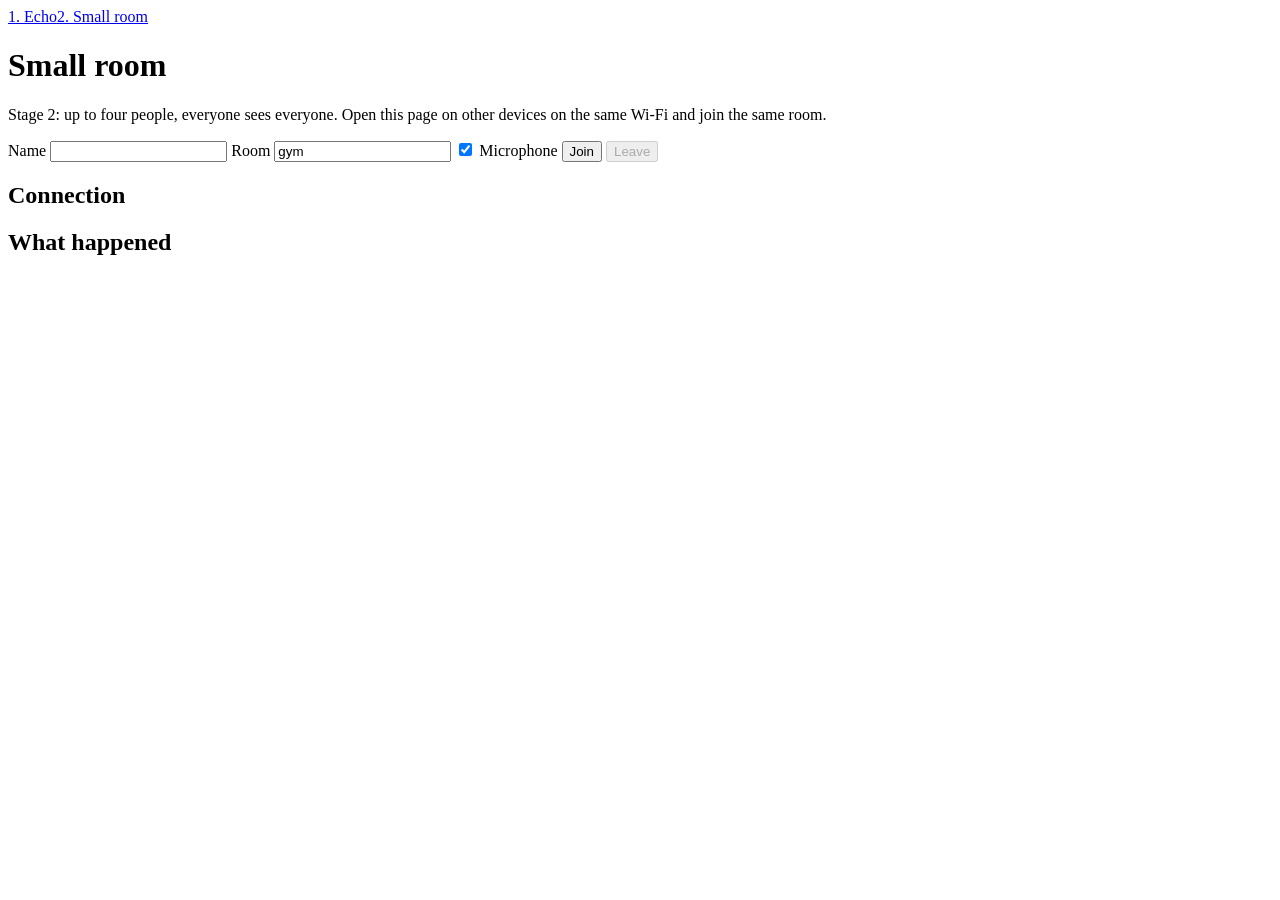
==== server/web/static/room/index.html @ 8c8fd089 "Add stage 2 of the SFU: small rooms Up to four people join a room over /ws/rooms/{room} and everyone" ====
<!doctype html>
<html lang="en">
<head>
  <meta charset="utf-8">
  <meta name="viewport" content="width=device-width, initial-scale=1">
  <title>Small room · Fitmeasure SFU</title>
  <link rel="stylesheet" href="/style.css">
</head>
<body>
  <header>
    <nav><a href="/echo/">1. Echo</a><a href="/room/" aria-current="page">2. Small room</a></nav>
    <h1>Small room</h1>
    <p>Stage 2: up to four people, everyone sees everyone. Open this page on
      other devices on the same Wi-Fi and join the same room.</p>
  </header>

  <main>
    <form id="join" class="controls">
      <label>Name <input id="name" autocomplete="nickname" maxlength="40" required></label>
      <label>Room <input id="room" pattern="[a-z0-9\-]{1,40}" maxlength="40" required></label>
      <label><input type="checkbox" id="audio" checked> Microphone</label>
      <button id="start" type="submit">Join</button>
      <button id="stop" type="button" disabled>Leave</button>
    </form>

    <div id="tiles" class="videos"></div>

    <section>
      <h2>Connection</h2>
      <dl id="stats" class="stats"></dl>
    </section>

    <section>
      <h2>What happened</h2>
      <ol id="log" class="log"></ol>
    </section>
  </main>

  <script src="room.js"></script>
</body>
</html>
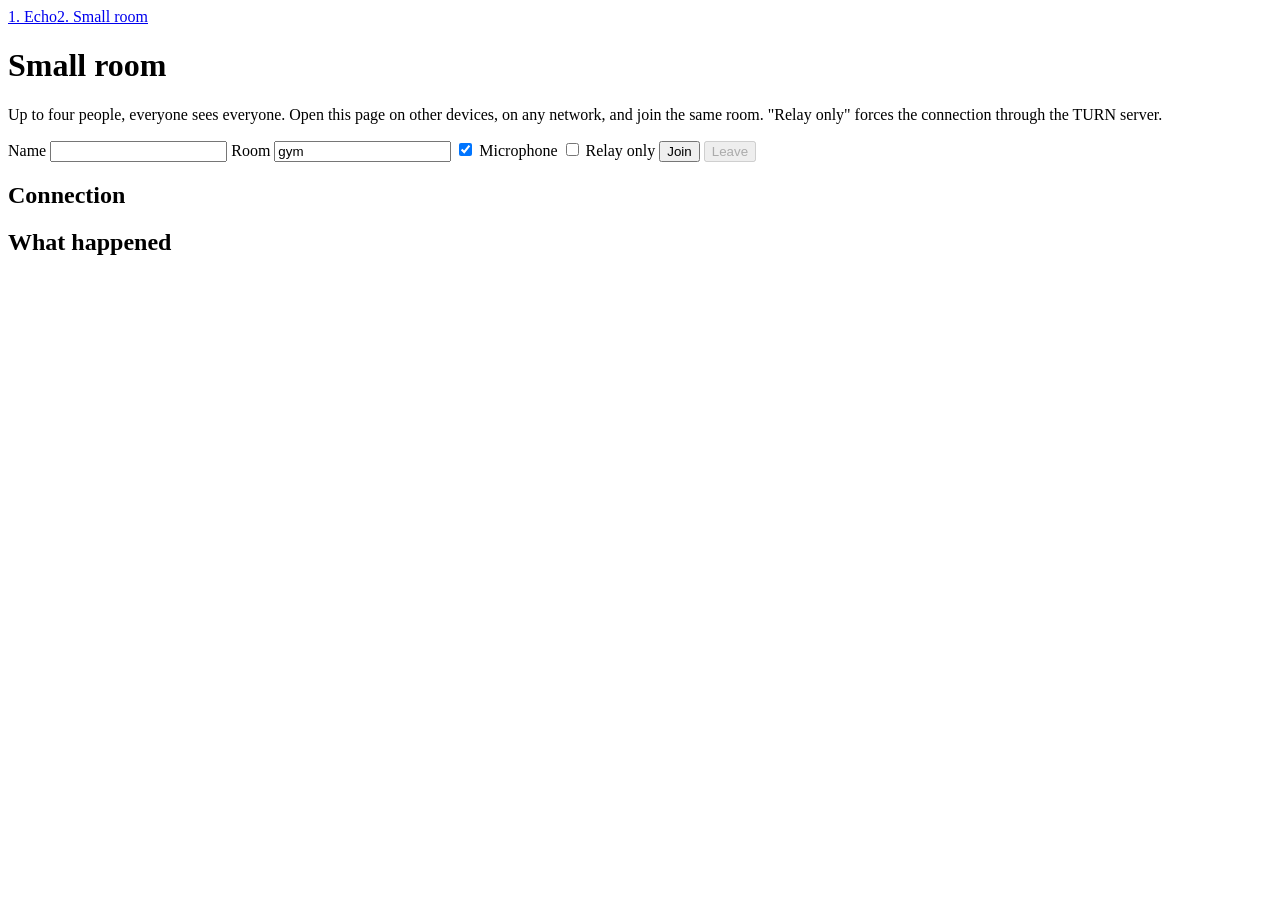
==== commit 3cd27b29: "Stage 3, server side: TURN, ICE over TCP, and deployment A TURN server (pion/turn) now runs in the s" ====
--- a/server/web/static/room/index.html
+++ b/server/web/static/room/index.html
@@ -10,8 +10,9 @@
   <header>
     <nav><a href="/echo/">1. Echo</a><a href="/room/" aria-current="page">2. Small room</a></nav>
     <h1>Small room</h1>
-    <p>Stage 2: up to four people, everyone sees everyone. Open this page on
-      other devices on the same Wi-Fi and join the same room.</p>
+    <p>Up to four people, everyone sees everyone. Open this page on other
+      devices, on any network, and join the same room. "Relay only" forces
+      the connection through the TURN server.</p>
   </header>
 
   <main>
@@ -19,6 +20,7 @@
       <label>Name <input id="name" autocomplete="nickname" maxlength="40" required></label>
       <label>Room <input id="room" pattern="[a-z0-9\-]{1,40}" maxlength="40" required></label>
       <label><input type="checkbox" id="audio" checked> Microphone</label>
+      <label title="Send everything through the TURN server, to test it"><input type="checkbox" id="relay"> Relay only</label>
       <button id="start" type="submit">Join</button>
       <button id="stop" type="button" disabled>Leave</button>
     </form>
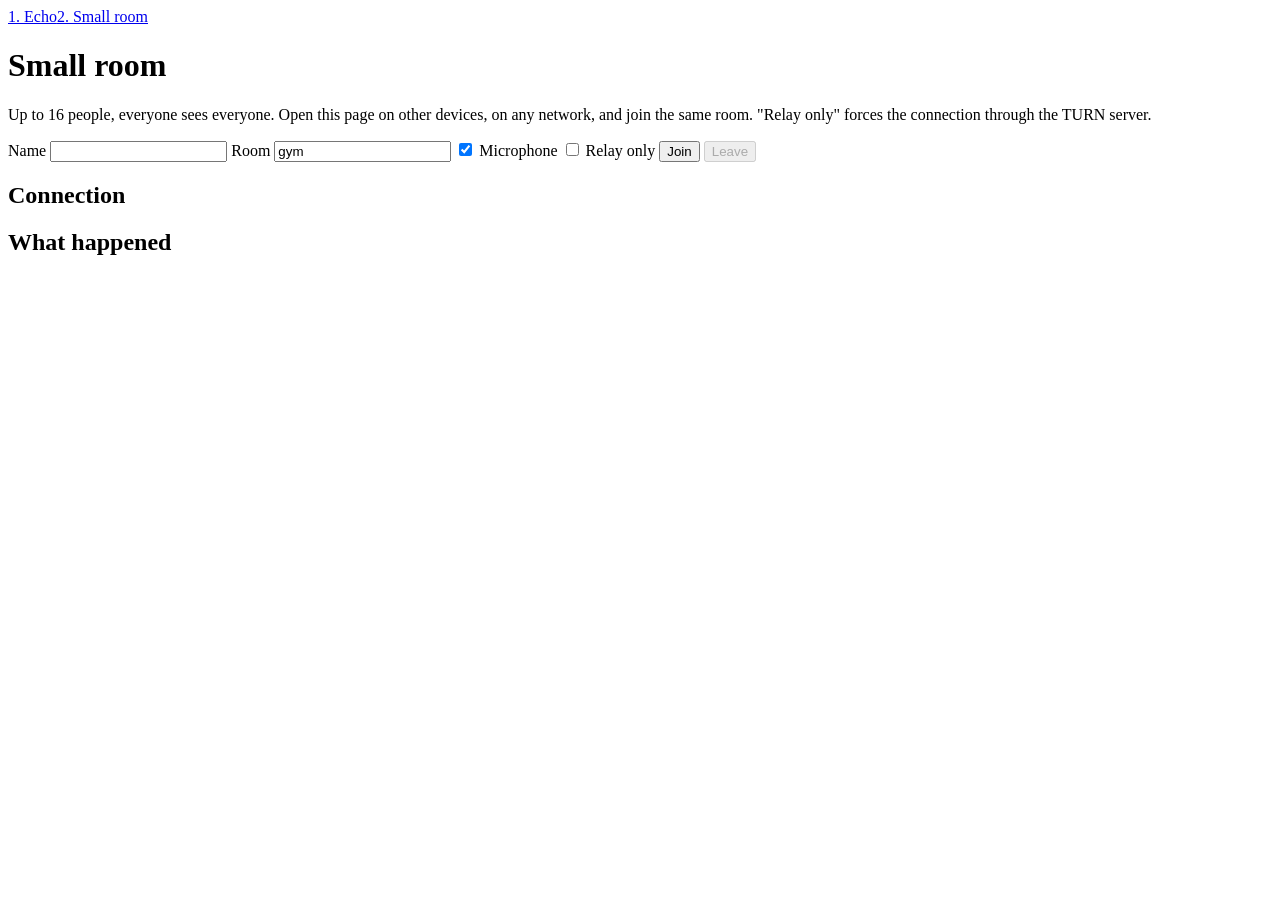
==== commit b002b5f9: "Rooms of 16, paged six to a screen on phones Rooms now hold 16 people. The app lays everyone else ou" ====
--- a/server/web/static/room/index.html
+++ b/server/web/static/room/index.html
@@ -10,7 +10,7 @@
   <header>
     <nav><a href="/echo/">1. Echo</a><a href="/room/" aria-current="page">2. Small room</a></nav>
     <h1>Small room</h1>
-    <p>Up to four people, everyone sees everyone. Open this page on other
+    <p>Up to 16 people, everyone sees everyone. Open this page on other
       devices, on any network, and join the same room. "Relay only" forces
       the connection through the TURN server.</p>
   </header>
@@ -22,8 +22,22 @@
       <label><input type="checkbox" id="audio" checked> Microphone</label>
       <label title="Send everything through the TURN server, to test it"><input type="checkbox" id="relay"> Relay only</label>
       <button id="start" type="submit">Join</button>
+      <button id="mic" type="button" class="toggle" hidden>Mute</button>
+      <button id="cam" type="button" class="toggle" hidden>Camera off</button>
       <button id="stop" type="button" disabled>Leave</button>
     </form>
+
+    <div id="room-options" class="controls" hidden>
+      <label id="lock-option"><input type="checkbox" id="lock"> Lock room</label>
+      <label id="everyone-option"><input type="checkbox" id="everyone"> Everyone can moderate</label>
+      <label title="Your video goes to the host alone; everyone still hears you"><input type="checkbox" id="trainer-only"> Only the host sees my video</label>
+    </div>
+
+    <div id="prompt" class="prompt" hidden>
+      <span id="prompt-text"></span>
+      <button id="prompt-yes" type="button">Unmute</button>
+      <button id="prompt-no" type="button" class="toggle">Not now</button>
+    </div>
 
     <div id="tiles" class="videos"></div>
 
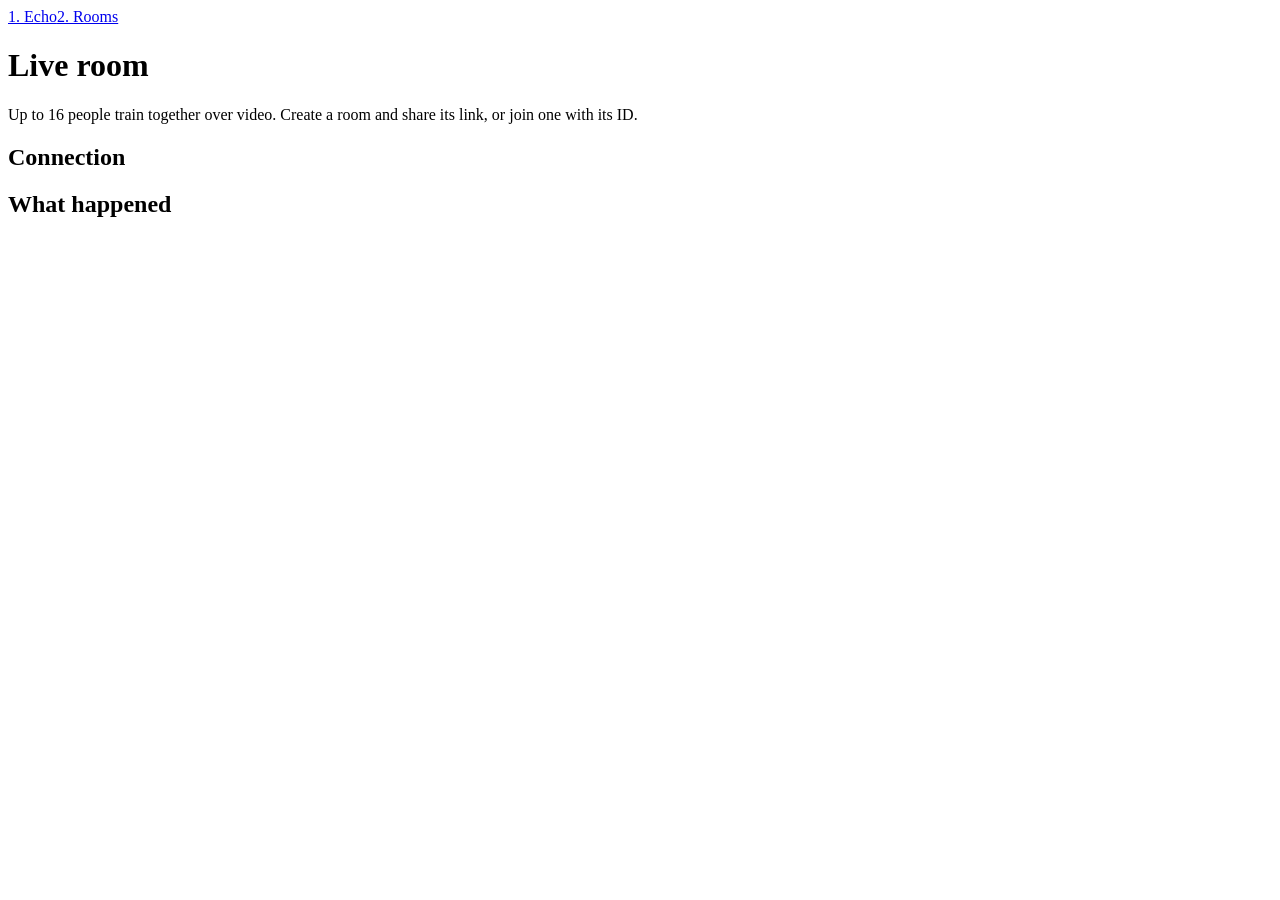
==== commit 8cbb429f: "Rooms get an ID and a name A room is created with a name (POST /api/rooms) and gets a short unique I" ====
--- a/server/web/static/room/index.html
+++ b/server/web/static/room/index.html
@@ -3,22 +3,36 @@
 <head>
   <meta charset="utf-8">
   <meta name="viewport" content="width=device-width, initial-scale=1">
-  <title>Small room · Fitmeasure SFU</title>
+  <title>Live room · Fitmeasure</title>
   <link rel="stylesheet" href="/style.css">
 </head>
 <body>
   <header>
-    <nav><a href="/echo/">1. Echo</a><a href="/room/" aria-current="page">2. Small room</a></nav>
-    <h1>Small room</h1>
-    <p>Up to 16 people, everyone sees everyone. Open this page on other
-      devices, on any network, and join the same room. "Relay only" forces
-      the connection through the TURN server.</p>
+    <nav><a href="/echo/">1. Echo</a><a href="/room/" aria-current="page">2. Rooms</a></nav>
+    <h1 id="title">Live room</h1>
+    <p id="subtitle">Up to 16 people train together over video. Create a room
+      and share its link, or join one with its ID.</p>
+    <div id="share" class="controls" hidden>
+      <span class="room-id">Room ID <strong id="room-id"></strong></span>
+      <button id="copy-link" type="button" class="toggle">Copy link</button>
+      <a id="open-app" class="button-link" hidden>Open in the app</a>
+    </div>
   </header>
 
   <main>
-    <form id="join" class="controls">
+    <div id="lobby" hidden>
+      <form id="create" class="controls">
+        <label>New room <input id="new-name" maxlength="60" placeholder="Tuesday HIIT" required></label>
+        <button type="submit">Create room</button>
+      </form>
+      <form id="find" class="controls">
+        <label>Room ID or link <input id="find-id" placeholder="k7f3qz" required></label>
+        <button type="submit" class="toggle">Go to room</button>
+      </form>
+    </div>
+
+    <form id="join" class="controls" hidden>
       <label>Name <input id="name" autocomplete="nickname" maxlength="40" required></label>
-      <label>Room <input id="room" pattern="[a-z0-9\-]{1,40}" maxlength="40" required></label>
       <label><input type="checkbox" id="audio" checked> Microphone</label>
       <label title="Send everything through the TURN server, to test it"><input type="checkbox" id="relay"> Relay only</label>
       <button id="start" type="submit">Join</button>
@@ -52,6 +66,6 @@
     </section>
   </main>
 
-  <script src="room.js"></script>
+  <script src="/room/room.js"></script>
 </body>
 </html>
